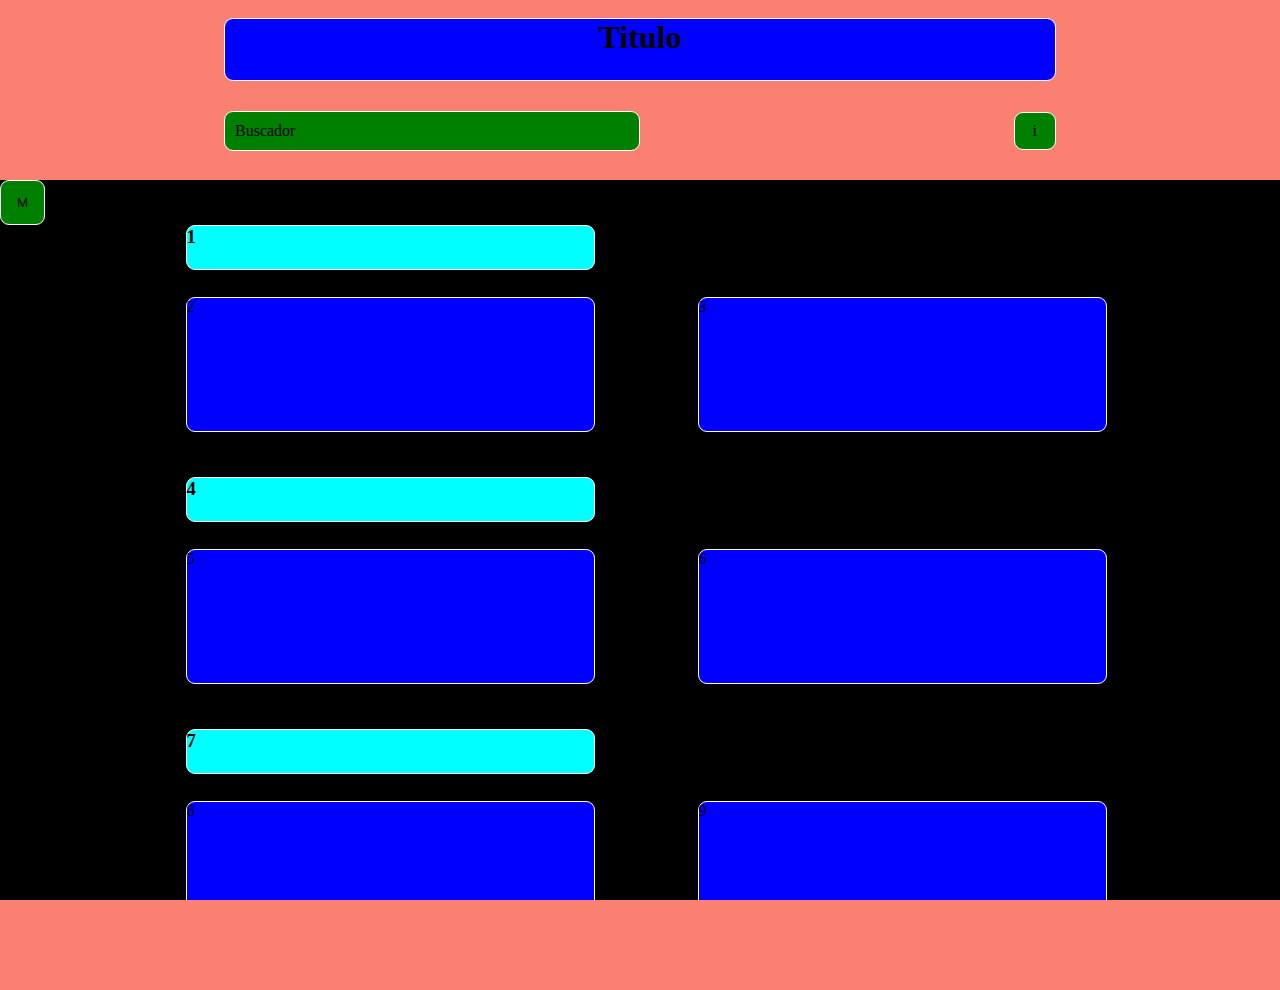
==== index.html @ e993171f "Add files via upload" ====
<!DOCTYPE html>
<html lang="es">
<head>
    <meta charset="UTF-8">
    <meta http-equiv="X-UA-Compatible" content="IE=edge">
    <meta name="viewport" content="width=device-width, initial-scale=1.0">
    <link rel="stylesheet" href="mobile.css">
    <title>Reto_2</title>
</head>
<body>
    <header>
        <h1>Titulo</h1>
        <nav>
            <div id="buscador">Buscador</div>
            <div id="inicioSesion">i</div>
        </nav>
    </header>
    <button id="menu">M</button>
    <div id="contenedor">
    
        <section>
            <h3 class="titulo">1</h3>
            <div class="anuncio primero" >2</div>
            <div class="anuncio segundo">3</div>
        </section>
        <section>
            <h3  class="titulo">4</h3>
            <div class="anuncio primero" >5</div>
            <div class="anuncio segundo">6</div>
        </section>
        <section>
            <h3 class="titulo">7</h3>
            <div class="anuncio primero" >8</div>
            <div class="anuncio segundo">9</div>
        </section>
        <section>
            <h3 class="titulo">10</h3>
            <div class="anuncio primero" >11</div>
            <div class="anuncio segundo">10</div>
        </section>
        <section>
            <h3 class="titulo">10</h3>
            <div class="anuncio primero" >11</div>
            <div class="anuncio segundo">10</div>
        </section>
    </div>
    <footer>

    </footer>
</body>
</html>
---- mobile.css ----
*{
    margin: 0%;
    padding: 0%;
    box-sizing: border-box;
}
header, nav,footer{
    background-color: salmon;
   
}
header{
    height: 20vh;
    top: 0vh;
    width: 100%;
    position: fixed;
    display: flex;
    flex-direction: column;
    align-items: center;
    justify-content: space-evenly;
}
header h1{
    width: 65%;
    height: 35%;
    background-color: blue;
    border: 1px solid white;
    border-radius: 1vh;
    align-self: center;
    text-align: center;
}
header nav{
    width: 65%;
    height: 35%;
    display: flex;
    justify-content: space-between;
    align-content: center;
    align-items: center;
}
header nav #buscador{
    width: 50%;
    background-color: green;
    border: 1px solid white;
    border-radius: 1vh;
    padding: 10px ;
}
header nav #inicioSesion{
    background-color: green;
    border: 1px solid white;
    padding: 1vh 2vh;
    border-radius: 1vh;
}
#menu{
    position: fixed;
    top: 20vh;
    width: 5vh;
    height: 5vh;
    background-color: green;
    border-radius: 1vh;
    border: 1px solid white;
    z-index: 1;
}
div#contenedor{
    background-color: black;
    position: relative;
    width: 100%;
    margin-top: 20vh;
    height: 80vh;
    display: flex;
    flex-direction: column;
    justify-content: space-between;
    align-items: center;
    overflow-y: auto;
}
div#contenedor section:first-child{
    margin-top: 5vh;
}
div#contenedor > *{
    width: 80%;
    margin-bottom: 5vh;
    margin-left: 9%;
}
section{
    display: grid;
    grid-template-columns: 40% 40%;
    grid-template-rows: 5vh 15vh;
    grid-row-gap:3vh;
    grid-column-gap: 10%;
    grid-auto-flow: column;
    grid-template-areas:
    "uno ."
    "dos tres";
}
.titulo{
    grid-area: uno;
}
.primero{
    grid-area: dos;
}
.segundo{
    grid-area: tres;
}
.titulo{
    background-color: cyan;
    border: 1px solid white;
    border-radius: 1vh;
}
.anuncio{
    background-color: blue;
    border: 1px solid white;
    border-radius: 1vh;
}
footer{
    background-color: salmon;
    height: 10vh;
    width: 100%;
  
    position: relative;
}
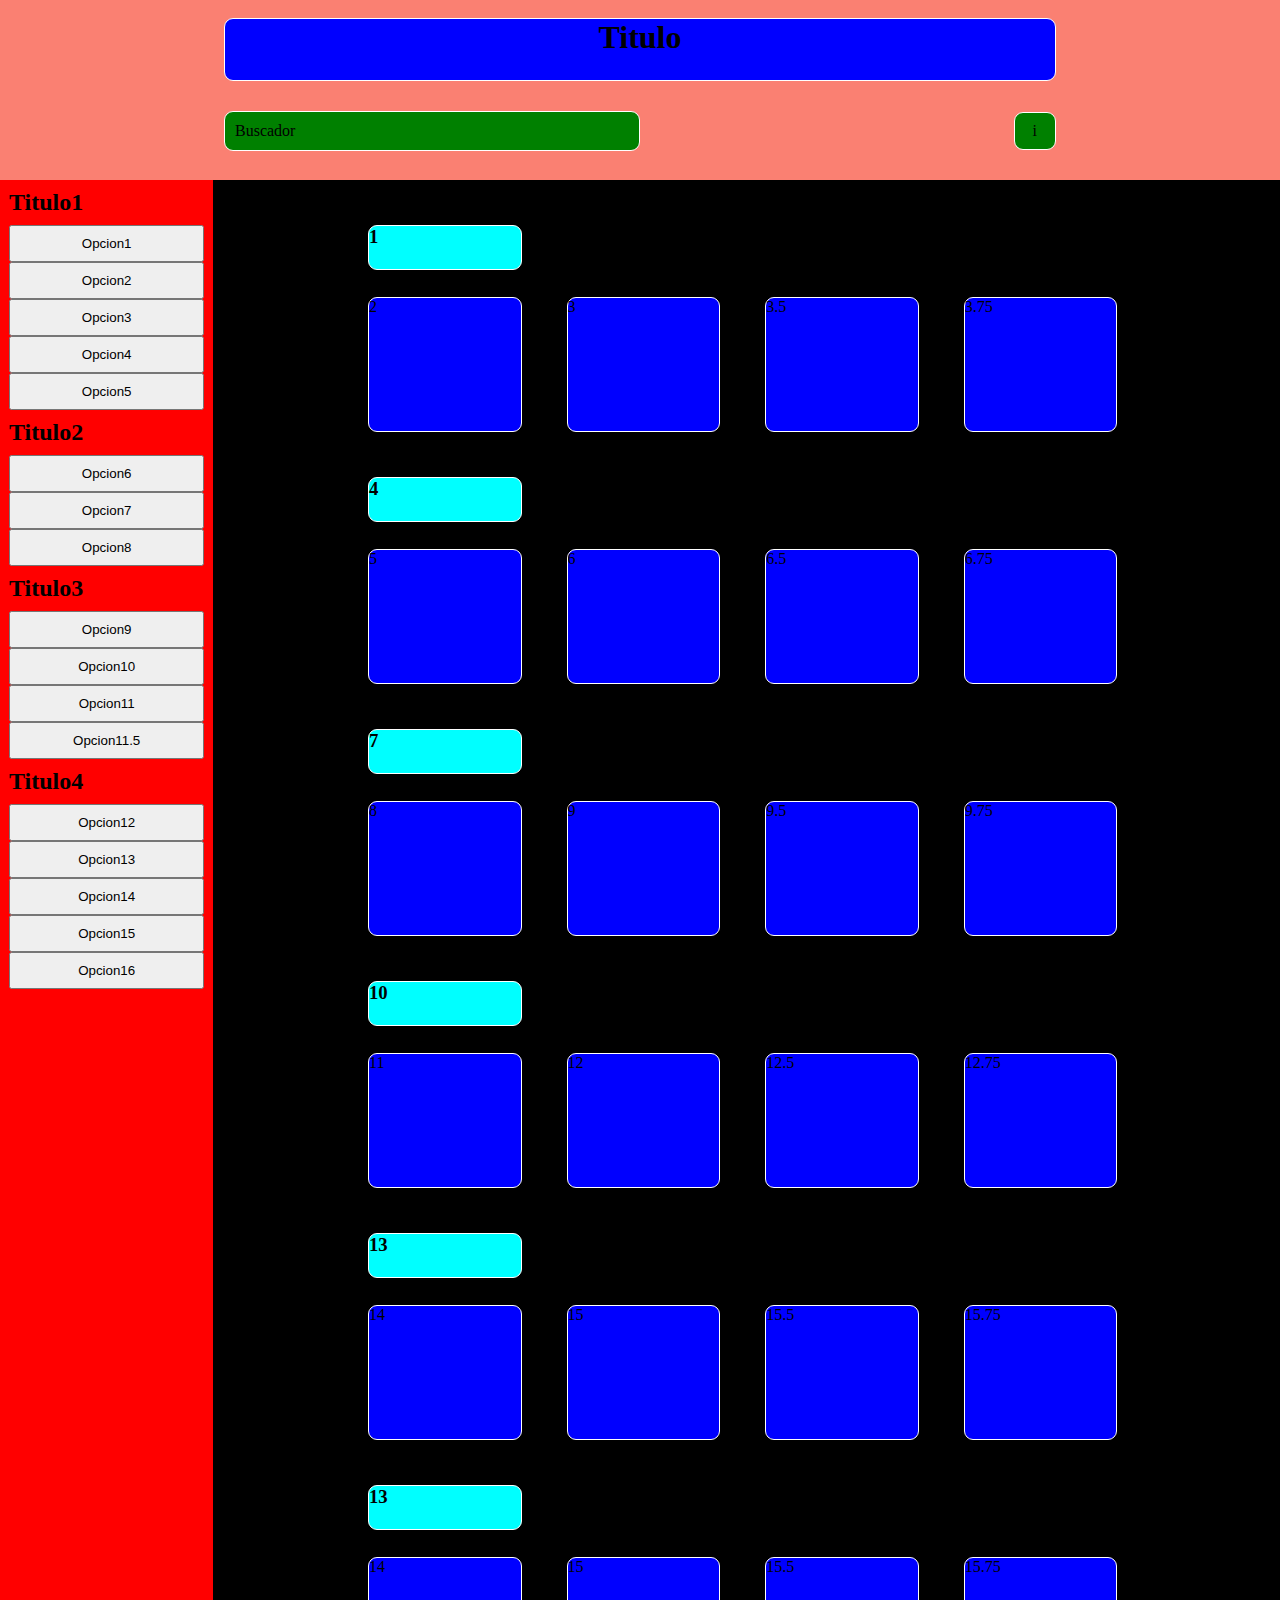
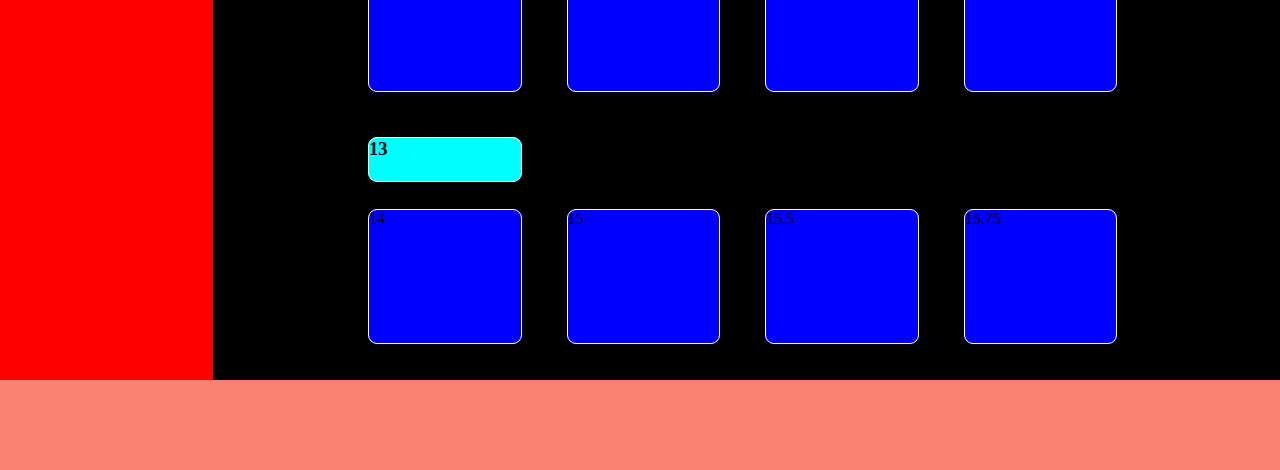
==== commit 1aef424e: "Add files via upload" ====
--- a/index.html
+++ b/index.html
@@ -15,35 +15,99 @@
             <div id="inicioSesion">i</div>
         </nav>
     </header>
-    <button id="menu">M</button>
+    <div id="todo">
+    <button id="botonmenu">M</button>
+
+    <aside>
+        <div class="menu">
+            <h2 class="tituloMenu">Titulo1</h2>
+            <button class="opcion">Opcion1</button>
+            <button class="opcion">Opcion2</button>
+            <button class="opcion">Opcion3</button>
+            <button class="opcion">Opcion4</button>
+            <button class="opcion">Opcion5</button>
+        </div>
+        <div class="menu">
+            <h2 class="tituloMenu">Titulo2</h2>
+            <button class="opcion">Opcion6</button>
+            <button class="opcion">Opcion7</button>
+            <button class="opcion">Opcion8</button>
+        </div>
+        <div class="menu">
+            <h2 class="tituloMenu">Titulo3</h2>
+            <button class="opcion">Opcion9</button>
+            <button class="opcion">Opcion10</button>
+            <button class="opcion">Opcion11</button>
+            <button class="opcion">Opcion11.5</button>
+        </div>
+        <div class="menu">
+            <h2 class="tituloMenu">Titulo4</h2>
+            <button class="opcion">Opcion12</button>
+            <button class="opcion">Opcion13</button>
+            <button class="opcion">Opcion14</button>
+            <button class="opcion">Opcion15</button>
+            <button class="opcion">Opcion16</button>
+        </div>
+    </aside>
     <div id="contenedor">
-    
         <section>
             <h3 class="titulo">1</h3>
             <div class="anuncio primero" >2</div>
             <div class="anuncio segundo">3</div>
+            <div class="anuncio tercero">3.5</div>
+            <div class="anuncio cuarto">3.75</div>
+            <div class="anuncio quinto">3.875</div>
         </section>
         <section>
             <h3  class="titulo">4</h3>
             <div class="anuncio primero" >5</div>
             <div class="anuncio segundo">6</div>
+            <div class="anuncio tercero">6.5</div>
+            <div class="anuncio cuarto">6.75</div>
+            <div class="anuncio quinto">6.875</div>
         </section>
         <section>
             <h3 class="titulo">7</h3>
             <div class="anuncio primero" >8</div>
             <div class="anuncio segundo">9</div>
+            <div class="anuncio tercero">9.5</div>
+            <div class="anuncio cuarto">9.75</div>
+            <div class="anuncio quinto">9.875</div>
         </section>
         <section>
             <h3 class="titulo">10</h3>
             <div class="anuncio primero" >11</div>
-            <div class="anuncio segundo">10</div>
+            <div class="anuncio segundo">12</div>
+            <div class="anuncio tercero">12.5</div>
+            <div class="anuncio cuarto">12.75</div>
+            <div class="anuncio quinto">12.875</div>
         </section>
         <section>
-            <h3 class="titulo">10</h3>
-            <div class="anuncio primero" >11</div>
-            <div class="anuncio segundo">10</div>
+            <h3 class="titulo">13</h3>
+            <div class="anuncio primero" >14</div>
+            <div class="anuncio segundo">15</div>
+            <div class="anuncio tercero">15.5</div>
+            <div class="anuncio cuarto">15.75</div>
+            <div class="anuncio quinto">15.875</div>
         </section>
-    </div>
+        <section>
+            <h3 class="titulo">13</h3>
+            <div class="anuncio primero" >14</div>
+            <div class="anuncio segundo">15</div>
+            <div class="anuncio tercero">15.5</div>
+            <div class="anuncio cuarto">15.75</div>
+            <div class="anuncio quinto">15.875</div>
+        </section>
+        <section>
+            <h3 class="titulo">13</h3>
+            <div class="anuncio primero" >14</div>
+            <div class="anuncio segundo">15</div>
+            <div class="anuncio tercero">15.5</div>
+            <div class="anuncio cuarto">15.75</div>
+            <div class="anuncio quinto">15.875</div>
+        </section>
+    </div>  
+</div>
     <footer>
 
     </footer>
--- a/mobile.css
+++ b/mobile.css
@@ -5,7 +5,6 @@
 }
 header, nav,footer{
     background-color: salmon;
-   
 }
 header{
     height: 20vh;
@@ -47,7 +46,13 @@
     padding: 1vh 2vh;
     border-radius: 1vh;
 }
-#menu{
+#todo{
+    background-color: black;
+}
+.menu{
+    display: none;
+}
+#botonmenu{
     position: fixed;
     top: 20vh;
     width: 5vh;
@@ -58,7 +63,6 @@
     z-index: 1;
 }
 div#contenedor{
-    background-color: black;
     position: relative;
     width: 100%;
     margin-top: 20vh;
@@ -68,6 +72,7 @@
     justify-content: space-between;
     align-items: center;
     overflow-y: auto;
+    z-index: 0;
 }
 div#contenedor section:first-child{
     margin-top: 5vh;
@@ -97,6 +102,15 @@
 .segundo{
     grid-area: tres;
 }
+.tercero{
+    grid-area: cuatro;
+}
+.cuarto{
+    grid-area: cinco;
+}
+.quinto{
+    grid-area: seis;
+}
 .titulo{
     background-color: cyan;
     border: 1px solid white;
@@ -111,6 +125,112 @@
     background-color: salmon;
     height: 10vh;
     width: 100%;
-  
     position: relative;
+}
+
+@media screen and (min-width: 700px){
+    header{
+        position: relative;
+    }
+    #todo{
+        position: relative;
+        background-color: black;
+        width: 100%;
+        display: flex;
+        height: 200vh;
+    }
+
+    div#contenedor{
+        margin-top: 0%;
+        position: relative;
+        display: flex;
+        flex-direction: column;
+        justify-content: space-between;
+        align-items: center;
+        z-index: 0;
+        overflow-y: unset;
+        height: calc();
+    }
+    aside{
+        background-color: red;
+        width: 20%;
+        position: relative;
+        z-index: 3;
+        display: block;
+    }
+    .menu{
+        position: relative;
+        display: flex;
+        flex-direction: column;
+        margin: 1vh;
+    }
+    .tituloMenu{
+        padding-bottom: 1vh;
+    }
+    .opcion{
+        padding: 1vh 0vh;
+    }
+    #botonmenu{
+        display: none;
+    }
+    section{
+        display: grid;
+        grid-template-columns: 25% 25% 25%;
+        grid-template-rows: 5vh 15vh;
+        grid-row-gap:3vh;
+        grid-column-gap: 10%;
+        grid-auto-flow: column;
+        grid-template-areas:
+        "uno . ."
+        "dos tres cuatro";
+    }
+    .cuarto{
+        display: none;
+    }
+    .quinto{
+       display: none;
+    }
+    footer{
+        position: relative;
+    }
+
+}
+@media screen and (min-width: 1200px){
+
+   
+    section{
+        display: grid;
+        grid-template-columns: repeat(4,18%);
+        grid-template-rows: 5vh 15vh;
+        grid-row-gap:3vh;
+        grid-column-gap: 5vh;
+        grid-auto-flow: column;
+        grid-template-areas:
+        "uno . . ."
+        "dos tres cuatro cinco";
+    }
+    .cuarto{
+       display: inline-block;
+    }
+    
+    
+}
+@media screen and (min-width: 1500px) {
+    #botonmenu{
+        display: none;
+    }
+    section{
+        display: grid;
+        grid-template-columns: repeat(5,15%);
+        grid-template-rows: 5vh 15vh;
+        grid-row-gap:3vh;
+        grid-column-gap: 5vh;
+        grid-auto-flow: column;
+        grid-template-areas:
+        "uno . . . ."
+        "dos tres cuatro cinco seis";
+    }
+    .quinto{
+        display: inline-block;
+    }
 }